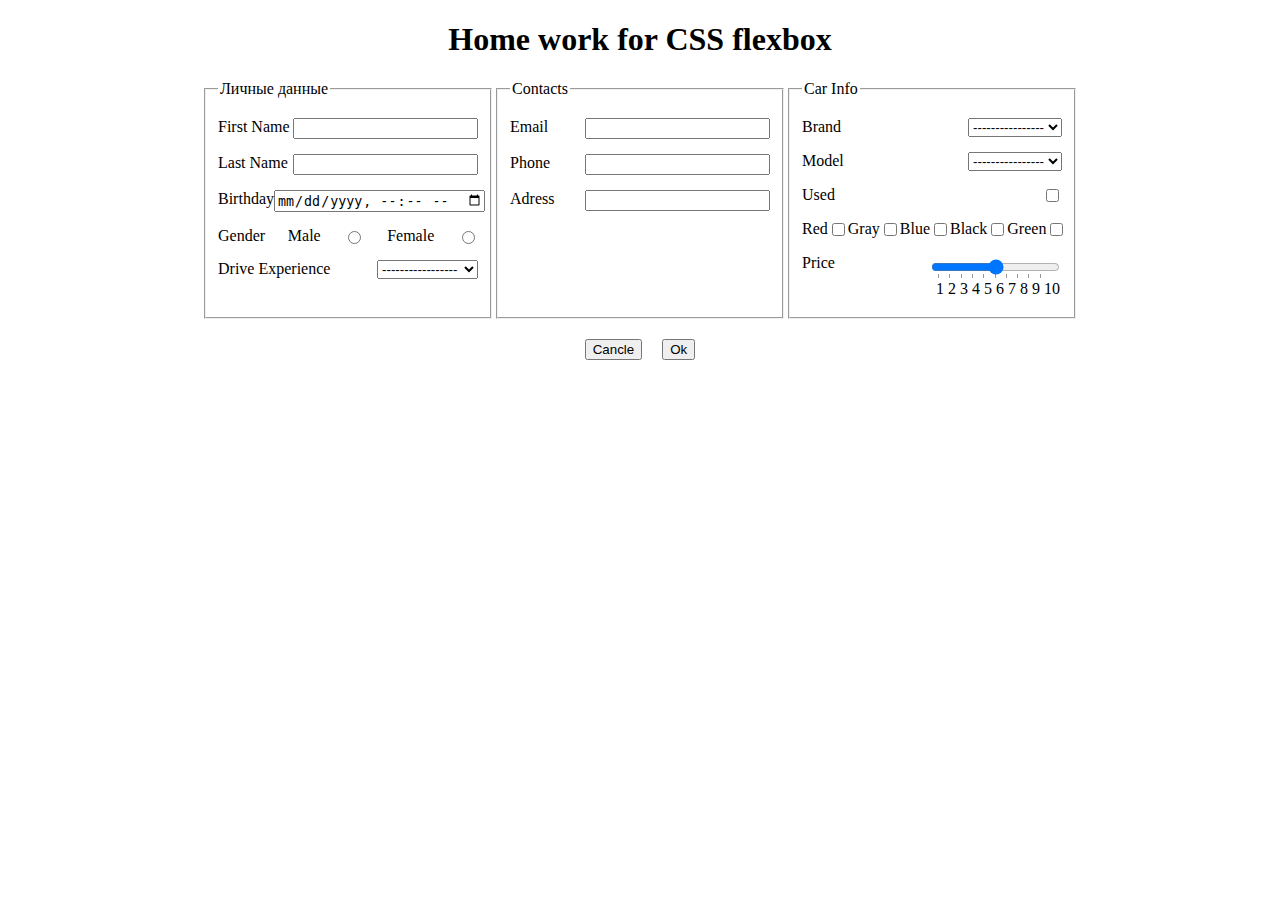
==== index.html @ 7d5b2519 "first commit" ====
<!DOCTYPE html>
<html lang="en">
<head>
  <meta charset="UTF-8">
  <meta name="viewport" content="width=device-width, initial-scale=1.0">
  <link rel="stylesheet" href="./style/index.css">
  <title>Car order</title>
</head>
<body>
  <h1>Home work for CSS flexbox</h1>
  <form>
    <fieldset>
      <legend>Личные данные</legend>
      <div class="text">
        <label>First Name</label>
        <input type="text" class="name">
      </div>
      <div class="text">
        <label>Last Name</label>
        <input type="text" class="Fam">
      </div>
      <div class="text">
        <label>Birthday</label>
        <input type="datetime-local" id="data">
      </div>
      <div class="text">
        <label>Gender</label>
        <label>Мale</label>
        <input type="radio"  name="male">
        <label>Female</label>
        <input type="radio"  name="female">
      </div>
      <div class="text">
        <label>Drive Experience</label>
        <select name="drive-Exp" id="drive-Exp">
          <option value="---">-----------------</option>
          <option value="expert">Expert</option>
          <option value="more than 10">More than 10</option>
          <option value="5-10">5-10</option>
          <option value="2-5">2-5</option>
          <option value="beginner">Beginner</option>
        </select>
      </div>
    </fieldset>
    <fieldset>
      <legend>Contacts</legend>
      <div class="text">
        <label>Email</label>
        <input type="email" id="email">
      </div>
      <div class="text">
        <label>Phone</label>
        <input type="text" id="phone">
      </div>
      <div class="text">
        <label>Adress</label>
        <input type="text" id="adress">
      </div>
    </fieldset>
    <fieldset>
      <legend>Car Info</legend>
      <div class="text">
        <label>Brand</label>
        <select name="brand" id="brand">
          <option value="---">----------------</option>
          <option value="BMW">BMW</option>
          <option value="Audi">Audi</option>
          <option value="Vaz">Ваз</option>
        </select>
      </div>
      <div class="text">
          <label>Model</label>
          <select name="model" id="model">
            <option value="---">----------------</option>
            <option value="m5">M5</option>
            <option value="rs6">RS 6</option>
            <option value="2106">2106</option>
          </select>
      </div>
      <div class="text">
        <label>Used</label>
        <input type="checkbox" name="yes" id="yes">
      </div>
      <div class="text">
          <label>Red</label>
          <input type="checkbox" name="red">
          <label>Gray</label>
          <input type="checkbox" name="gray">
          <label>Blue</label>
          <input type="checkbox" name="blue">
          <label>Black</label>
          <input type="checkbox" name="black">
          <label>Green</label>
          <input type="checkbox" name="green">
      </div>
      <div class="text">
        <label>Price</label>
        <input type="range" name="price" min="1" max="11" step="1" list="price">
      </div>
        <div>
        <datalist id = price>
          <option value="1">1</option>
          <option value="2">2</option>
          <option value="3">3</option>
          <option value="4">4</option>
          <option value="5">5</option>
          <option value="6">6</option>
          <option value="7">7</option>
          <option value="8">8</option>
          <option value="9">9</option>
          <option value="10">10</option>
        </datalist> 
        </div>      
    </fieldset>
  </form>
  <div class="buttons">
    <button>Cancle</button>
    <button>Ok</button>
  </div>
</body>
</html>
---- style/index.css ----
h1 {
  text-align: center;
}

form {
  display: flex;
  flex-flow: row nowrap;
  justify-content: center;
  align-items: center;
}
/* fieldset {
  display: flex;
  flex-direction: column;
  height: 200px;
  margin: 10px;
} */
fieldset {
  height: 220px;
}
datalist{ 
  display: flex;
  justify-content: flex-end;
}

.text {
  display: flex;
  justify-content: space-between;
  margin-top: 15px;
  width: 260px;
}

.buttons {
  display: flex;
  justify-content: center;
}
button {
  display: flex;
  justify-content: center;
  align-items: center;
  margin: 20px 10px;
}
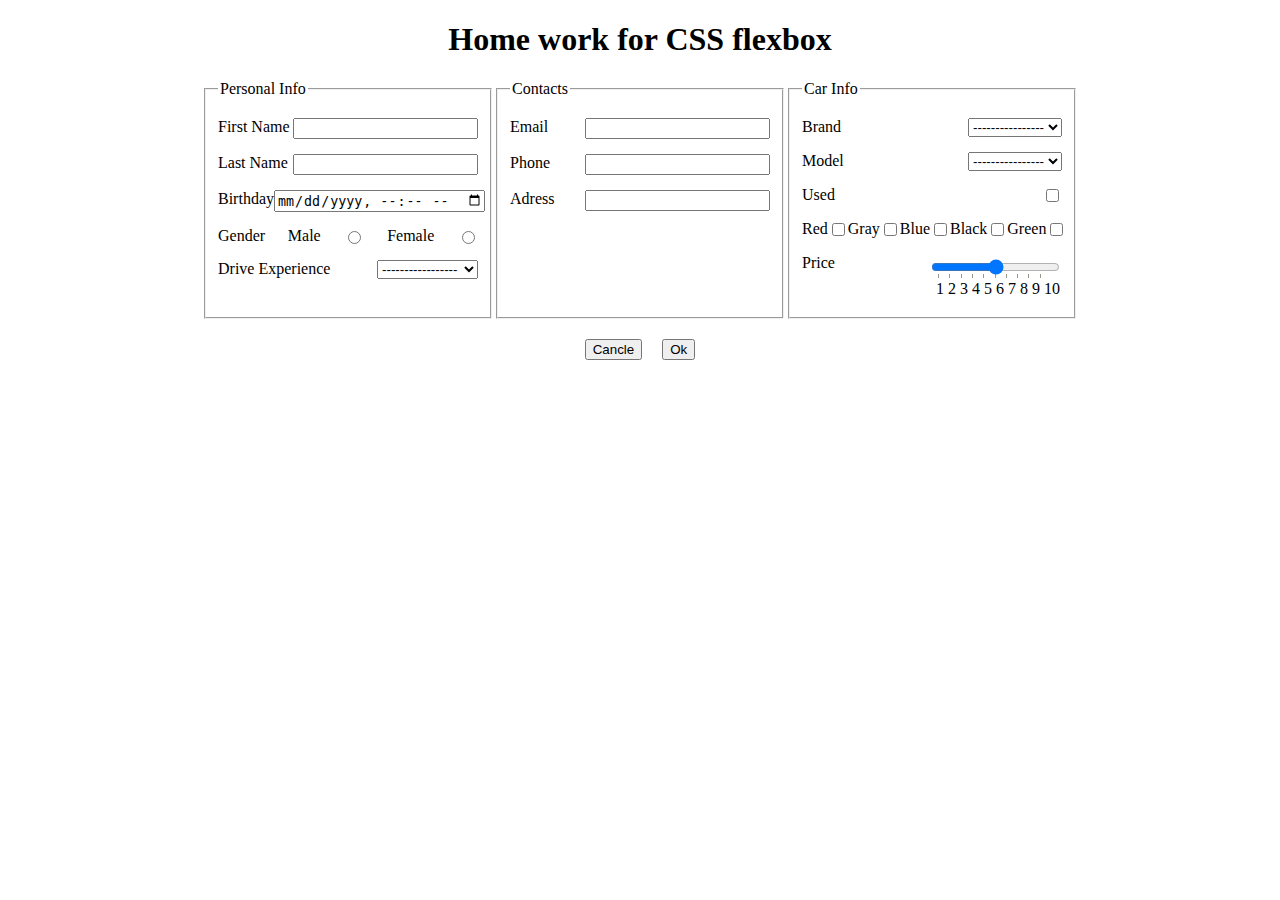
==== commit adb7e727: "Edit title." ====
--- a/index.html
+++ b/index.html
@@ -10,7 +10,7 @@
   <h1>Home work for CSS flexbox</h1>
   <form>
     <fieldset>
-      <legend>Личные данные</legend>
+      <legend>Personal Info</legend>
       <div class="text">
         <label>First Name</label>
         <input type="text" class="name">
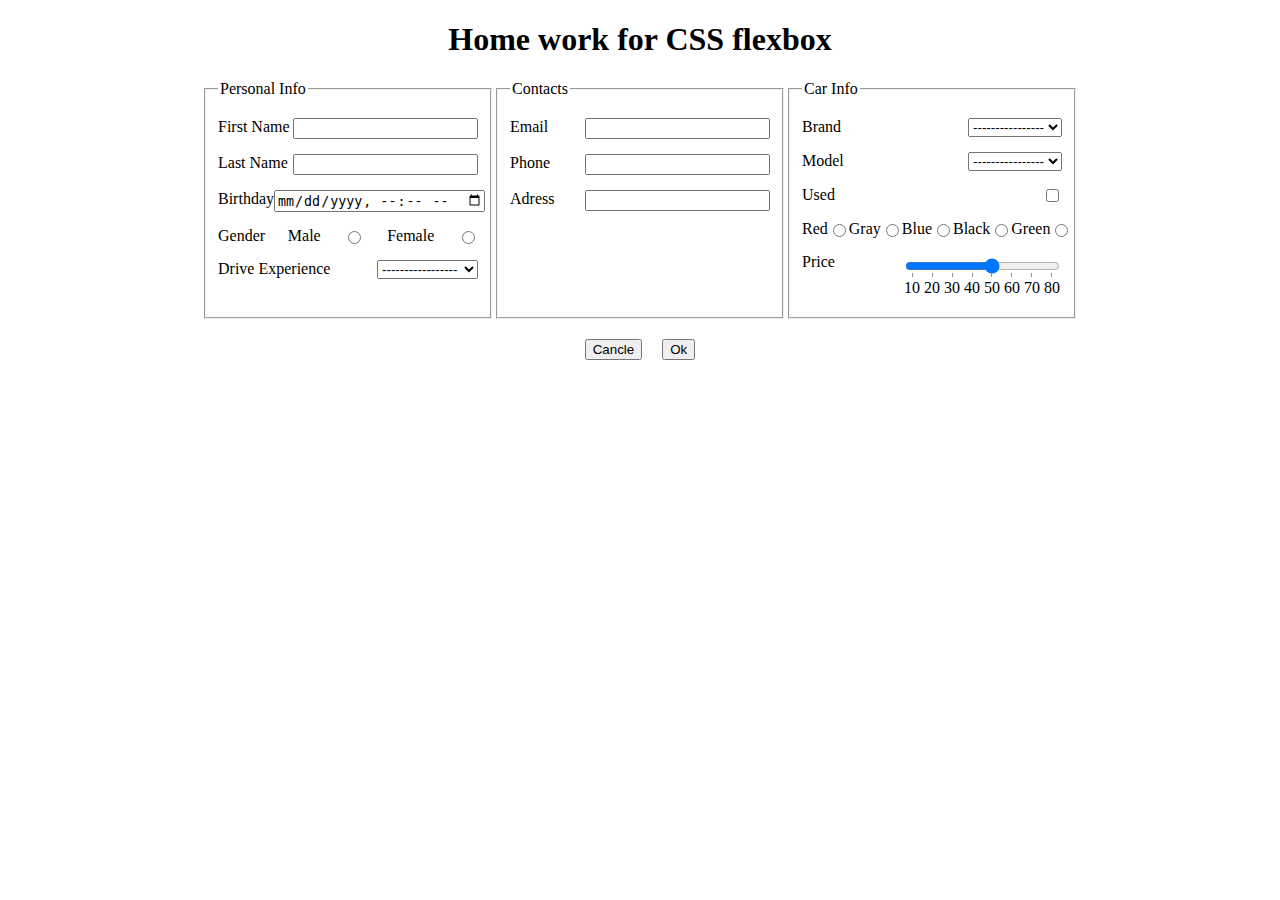
==== commit e19e565d: "Edit mistakes: range, id, class." ====
--- a/index.html
+++ b/index.html
@@ -12,26 +12,26 @@
     <fieldset>
       <legend>Personal Info</legend>
       <div class="text">
-        <label>First Name</label>
-        <input type="text" class="name">
+        <label for="name">First Name</label>
+        <input type="text" class="name" id="name">
       </div>
       <div class="text">
-        <label>Last Name</label>
-        <input type="text" class="Fam">
+        <label for="fam">Last Name</label>
+        <input type="text" class="Fam" id="fam">
       </div>
       <div class="text">
         <label>Birthday</label>
         <input type="datetime-local" id="data">
       </div>
       <div class="text">
-        <label>Gender</label>
-        <label>Мale</label>
-        <input type="radio"  name="male">
-        <label>Female</label>
-        <input type="radio"  name="female">
+        <span>Gender</span>
+        <label for="male">Мale</label>
+        <input type="radio"  name="male" id="male">
+        <label for="female">Female</label>
+        <input type="radio"  name="female" id="female">
       </div>
       <div class="text">
-        <label>Drive Experience</label>
+        <label for="drive-Exp">Drive Experience</label>
         <select name="drive-Exp" id="drive-Exp">
           <option value="---">-----------------</option>
           <option value="expert">Expert</option>
@@ -45,22 +45,22 @@
     <fieldset>
       <legend>Contacts</legend>
       <div class="text">
-        <label>Email</label>
+        <label for="email">Email</label>
         <input type="email" id="email">
       </div>
       <div class="text">
-        <label>Phone</label>
+        <label for="phone">Phone</label>
         <input type="text" id="phone">
       </div>
       <div class="text">
-        <label>Adress</label>
-        <input type="text" id="adress">
+        <label for="adress">Adress</label>
+        <input type="textarea" id="adress">
       </div>
     </fieldset>
     <fieldset>
       <legend>Car Info</legend>
-      <div class="text">
-        <label>Brand</label>
+      <div class="models">
+        <label for="brand">Brand</label>
         <select name="brand" id="brand">
           <option value="---">----------------</option>
           <option value="BMW">BMW</option>
@@ -68,8 +68,8 @@
           <option value="Vaz">Ваз</option>
         </select>
       </div>
-      <div class="text">
-          <label>Model</label>
+      <div class="models">
+          <label for="model">Model</label>
           <select name="model" id="model">
             <option value="---">----------------</option>
             <option value="m5">M5</option>
@@ -78,37 +78,35 @@
           </select>
       </div>
       <div class="text">
-        <label>Used</label>
+        <label for="yes">Used</label>
         <input type="checkbox" name="yes" id="yes">
       </div>
       <div class="text">
-          <label>Red</label>
-          <input type="checkbox" name="red">
-          <label>Gray</label>
-          <input type="checkbox" name="gray">
-          <label>Blue</label>
-          <input type="checkbox" name="blue">
-          <label>Black</label>
-          <input type="checkbox" name="black">
-          <label>Green</label>
-          <input type="checkbox" name="green">
+          <label for="red">Red</label>
+          <input type="radio" name="red" id="red">
+          <label for="gray">Gray</label>
+          <input type="radio" name="gray" id="gary">
+          <label for="blue">Blue</label>
+          <input type="radio" name="blue" id="blue">
+          <label for="black">Black</label>
+          <input type="radio" name="black" id="black">
+          <label for="green">Green</label>
+          <input type="radio" name="green" id="green">
       </div>
       <div class="text">
-        <label>Price</label>
-        <input type="range" name="price" min="1" max="11" step="1" list="price">
+        <label for="range">Price</label>
+        <input type="range" name="price" min="1" max="8" step="1" list="price" id="range">
       </div>
         <div>
         <datalist id = price>
-          <option value="1">1</option>
-          <option value="2">2</option>
-          <option value="3">3</option>
-          <option value="4">4</option>
-          <option value="5">5</option>
-          <option value="6">6</option>
-          <option value="7">7</option>
-          <option value="8">8</option>
-          <option value="9">9</option>
-          <option value="10">10</option>
+          <option value="1">10</option>
+          <option value="2">20</option>
+          <option value="3">30</option>
+          <option value="4">40</option>
+          <option value="5">50</option>
+          <option value="6">60</option>
+          <option value="7">70</option>
+          <option value="8">80</option>
         </datalist> 
         </div>      
     </fieldset>
--- a/style/index.css
+++ b/style/index.css
@@ -1,4 +1,4 @@
-h1 {
+ h1 {
   text-align: center;
 }
 
@@ -22,7 +22,7 @@
   justify-content: flex-end;
 }
 
-.text {
+.models, .text{
   display: flex;
   justify-content: space-between;
   margin-top: 15px;
@@ -38,4 +38,8 @@
   justify-content: center;
   align-items: center;
   margin: 20px 10px;
-} +} 
+
+#range {
+  width: 155px;
+}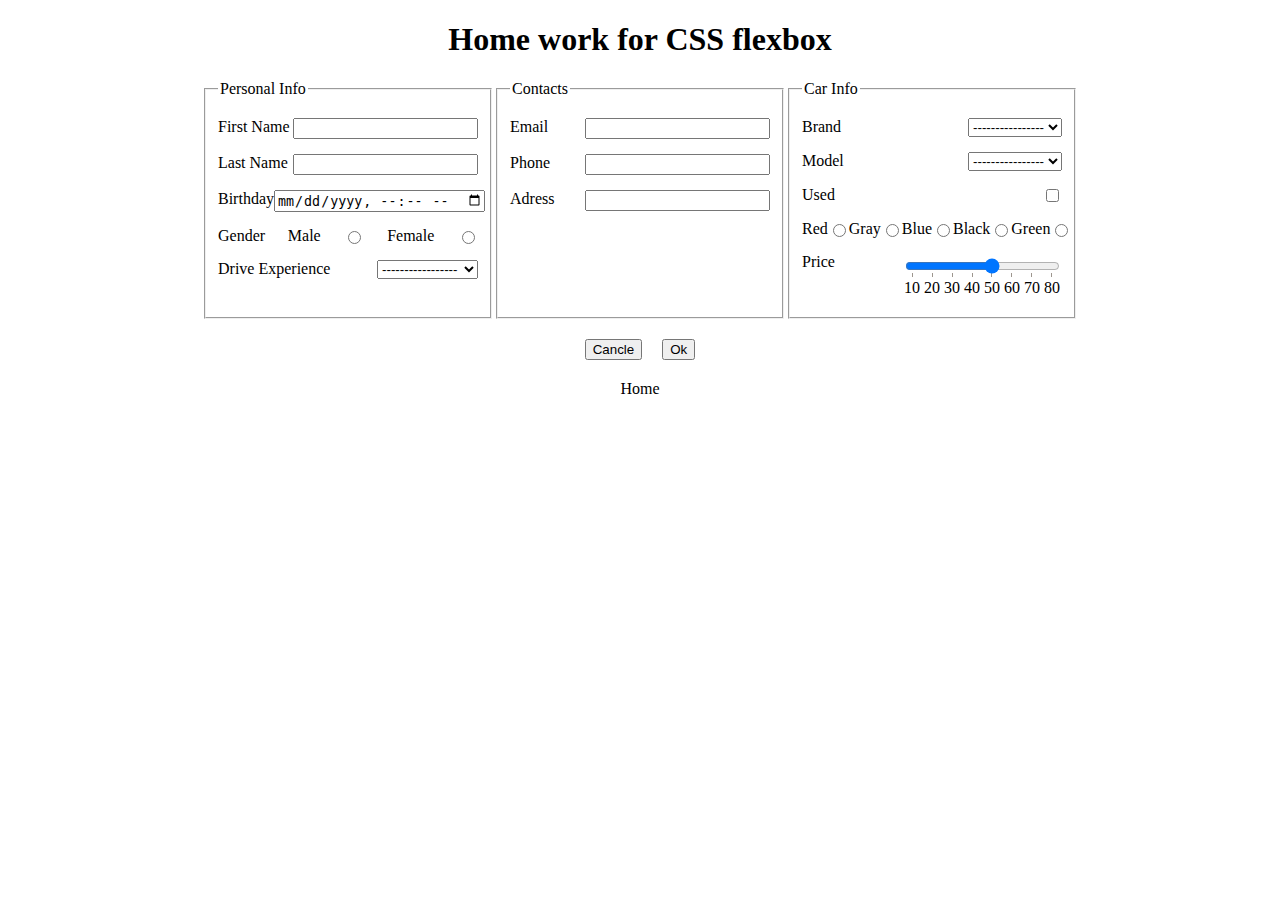
==== commit 54d23f52: "Edit mistakes." ====
--- a/index.html
+++ b/index.html
@@ -112,8 +112,9 @@
     </fieldset>
   </form>
   <div class="buttons">
-    <button>Cancle</button>
-    <button>Ok</button>
+    <button><a href="index.html">Cancle</a></button>
+    <button><a href="./pages/order.html">Ok</a></button>
   </div>
+  <a href="./pages/home.html">Home</a>
 </body>
 </html>
--- a/style/index.css
+++ b/style/index.css
@@ -42,4 +42,11 @@
 
 #range {
   width: 155px;
+}
+
+a {
+  display: block;
+  text-decoration: none;
+  color: rgb(0, 0, 0);
+  text-align:center
 }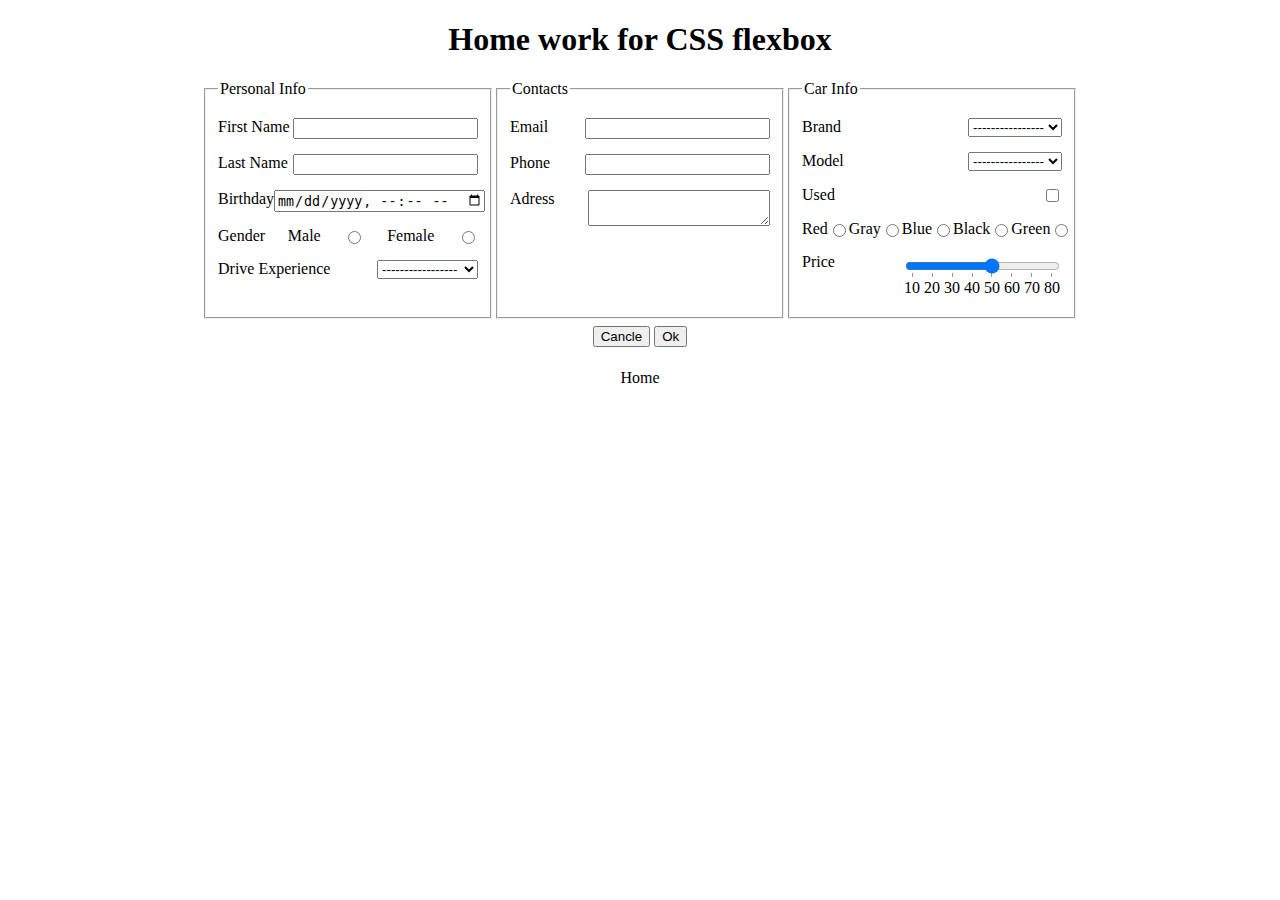
==== commit b5acdf0a: "Edit buttons and radio." ====
--- a/index.html
+++ b/index.html
@@ -26,9 +26,9 @@
       <div class="text">
         <span>Gender</span>
         <label for="male">Мale</label>
-        <input type="radio"  name="male" id="male">
+        <input type="radio"  name="gender" id="male">
         <label for="female">Female</label>
-        <input type="radio"  name="female" id="female">
+        <input type="radio"  name="gender" id="female">
       </div>
       <div class="text">
         <label for="drive-Exp">Drive Experience</label>
@@ -54,7 +54,11 @@
       </div>
       <div class="text">
         <label for="adress">Adress</label>
-        <input type="textarea" id="adress">
+        <textarea name="adress" id="adress" cols="20" rows="2"></textarea>
+      </div>
+      <div class="buttons">
+        <button type="reset" value="reset">Cancle</button>
+        <button type="submit" value="submit">Ok</button>
       </div>
     </fieldset>
     <fieldset>
@@ -81,17 +85,17 @@
         <label for="yes">Used</label>
         <input type="checkbox" name="yes" id="yes">
       </div>
-      <div class="text">
+      <div class="color">
           <label for="red">Red</label>
-          <input type="radio" name="red" id="red">
+          <input type="radio" name="color" id="red">
           <label for="gray">Gray</label>
-          <input type="radio" name="gray" id="gary">
+          <input type="radio" name="color" id="gary">
           <label for="blue">Blue</label>
-          <input type="radio" name="blue" id="blue">
+          <input type="radio" name="color" id="blue">
           <label for="black">Black</label>
-          <input type="radio" name="black" id="black">
+          <input type="radio" name="color" id="black">
           <label for="green">Green</label>
-          <input type="radio" name="green" id="green">
+          <input type="radio" name="color" id="green">
       </div>
       <div class="text">
         <label for="range">Price</label>
@@ -108,13 +112,9 @@
           <option value="7">70</option>
           <option value="8">80</option>
         </datalist> 
-        </div>      
+        </div>    
     </fieldset>
   </form>
-  <div class="buttons">
-    <button><a href="index.html">Cancle</a></button>
-    <button><a href="./pages/order.html">Ok</a></button>
-  </div>
   <a href="./pages/home.html">Home</a>
 </body>
 </html>
--- a/style/index.css
+++ b/style/index.css
@@ -8,21 +8,17 @@
   justify-content: center;
   align-items: center;
 }
-/* fieldset {
-  display: flex;
-  flex-direction: column;
-  height: 200px;
-  margin: 10px;
-} */
+
 fieldset {
   height: 220px;
 }
+
 datalist{ 
   display: flex;
   justify-content: flex-end;
 }
 
-.models, .text{
+.models, .text , .color{
   display: flex;
   justify-content: space-between;
   margin-top: 15px;
@@ -30,15 +26,9 @@
 }
 
 .buttons {
-  display: flex;
-  justify-content: center;
+  text-align: center;
+  margin-top: 100px;
 }
-button {
-  display: flex;
-  justify-content: center;
-  align-items: center;
-  margin: 20px 10px;
-} 
 
 #range {
   width: 155px;
@@ -48,5 +38,6 @@
   display: block;
   text-decoration: none;
   color: rgb(0, 0, 0);
-  text-align:center
+  text-align:center;
+  margin-top: 50px
 }